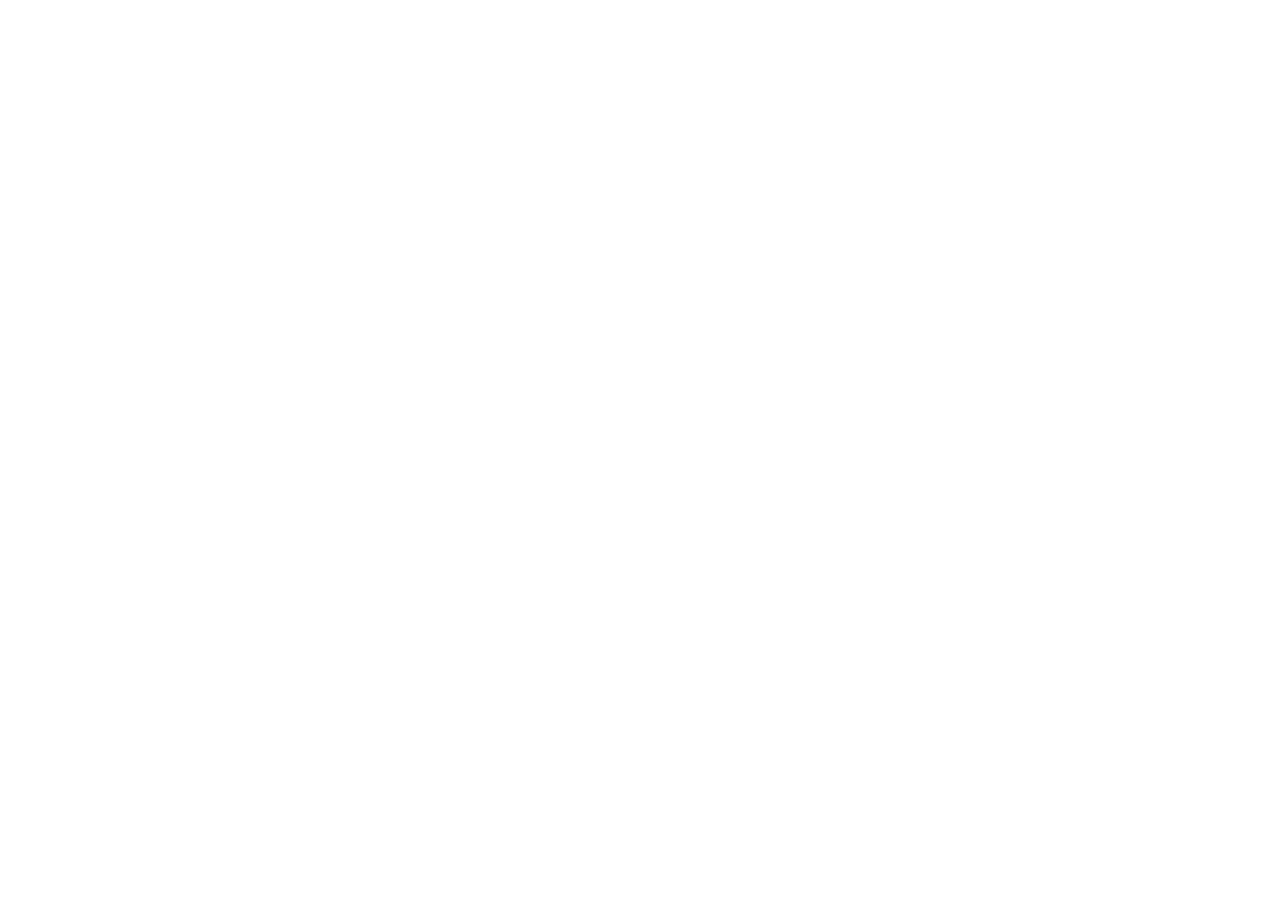
==== Index.html @ c5a4ea91 "Add files via upload" ====
<!DOCTYPE html>
<html lang="en">
<head>
    <meta charset="UTF-8">
    <meta name="viewport" content="width=device-width, initial-scale=1.0">
    <title>Therapist Schedule</title>
</head>
<body>

    <!-- Your HTML content goes here -->

    <!-- Link to your JavaScript file -->
    <script src="/js/schedulingAlgorithm.js"></script>
</body>
</html>
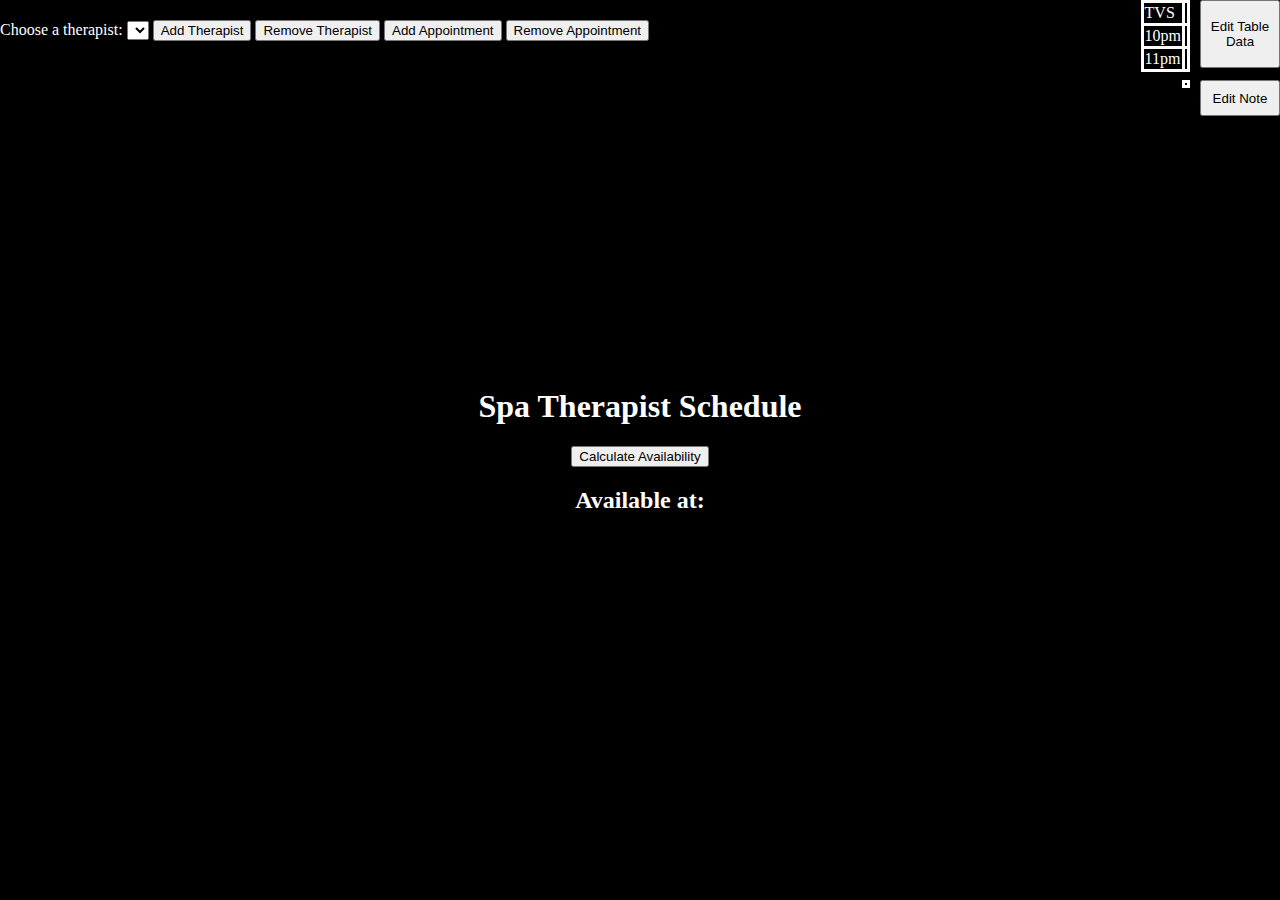
==== commit 21b5f6c0: "Add files via upload" ====
--- a/Index.html
+++ b/Index.html
@@ -1,15 +1,227 @@
 <!DOCTYPE html>
-<html lang="en">
+<html>
 <head>
-    <meta charset="UTF-8">
-    <meta name="viewport" content="width=device-width, initial-scale=1.0">
-    <title>Therapist Schedule</title>
+    <title>Spa Therapist Schedule</title>
+    <style>
+        body {
+            background-color: black;
+            color: white;
+            display: flex;
+            flex-direction: column;
+            align-items: center;
+            justify-content: center;
+            height: 100vh;
+            margin: 0;
+			top: 30px;
+        }
+        #availability {
+            text-align: center;
+        }
+        #therapistControls {
+            position: absolute;
+            top: 20px;
+            left: 0;
+        }
+        #myTable {
+            position: absolute;
+			top: 0px;
+            right: 90px;
+        }
+        table, th, td {
+            border: 3px solid white;
+            border-collapse: collapse;
+        }
+		#newTable {
+            position: absolute;
+			top: 80px;
+            right: 90px;
+        }
+        table, th, td {
+            border: 3px solid white;
+            border-collapse: collapse;
+        }
+        #editNoteButton {
+            position: absolute;
+            top: 80px;
+            right: 0px; /* adjust this value as needed */
+			height: 4vh;
+			width: 80px;
+        }
+    </style>
 </head>
 <body>
-
-    <!-- Your HTML content goes here -->
-
-    <!-- Link to your JavaScript file -->
-    <script src="/js/schedulingAlgorithm.js"></script>
+    <h1>Spa Therapist Schedule</h1>
+    <div id="therapistControls">
+        <label for="therapist">Choose a therapist:</label>
+        <select id="therapist"></select>
+        <button onclick="addTherapist()">Add Therapist</button>
+        <button onclick="removeTherapist()">Remove Therapist</button>
+        <button onclick="addAppointment()">Add Appointment</button>
+        <button onclick="removeAppointment()">Remove Appointment</button>
+    </div>
+    <button onclick="calculateAvailability()">Calculate Availability</button>
+    <h2>Available at:</h2>
+    <div id="availability"></div>
+
+    <table id="myTable">
+    <tr>
+        <td>TVS</td>
+        <td id="1"></td>
+    </tr>
+    <tr>
+        <td>10pm</td>
+        <td id="2"></td>
+    </tr>
+    <tr>
+        <td>11pm</td>
+        <td id="3"></td>
+    </tr>
+</table>
+
+	<table id="newTable">
+    <tr>
+        <td id="newNote"></td>
+    </tr>
+</table>
+    <button style="position: absolute; top: 0; right: 0; height: 7.6vh; width: 80px;" onclick="editTableData()">Edit Table Data</button>
+
+    <textarea id="noteInput" style="display:none;"></textarea>
+    <button id="editNoteButton" onclick="showNoteInput('note1')">Edit Note</button>
+
+    <script>
+        // Define working hours
+        var start = 9; // 9 AM
+        var end = 23; // 11 PM
+
+        // Load appointments from localStorage
+        var appointments = JSON.parse(localStorage.getItem('appointments')) || {};
+
+        function addTherapist() {
+            var therapistName = prompt("Enter the name of the new therapist:");
+            if (therapistName && !appointments[therapistName]) {
+                appointments[therapistName] = [];
+                saveAppointments();
+                updateTherapistDropdown();
+            } else {
+                alert("Invalid name or therapist already exists.");
+            }
+        }
+
+        function removeTherapist() {
+            var therapistName = document.getElementById('therapist').value;
+            delete appointments[therapistName];
+            saveAppointments();
+            updateTherapistDropdown();
+        }
+
+        function addAppointment() {
+            var therapistName = document.getElementById('therapist').value;
+            var appointmentTime = prompt("Enter the time of the new appointment:");
+            if (appointmentTime) {
+                appointments[therapistName].push(appointmentTime);
+                saveAppointments();
+            } else {
+                alert("Invalid time.");
+            }
+        }
+
+        function removeAppointment() {
+            var therapistName = document.getElementById('therapist').value;
+            var appointmentTime = prompt("Enter the time of the appointment to remove:");
+            if (appointmentTime) {
+                var index = appointments[therapistName].indexOf(appointmentTime);
+                if (index > -1) {
+                    appointments[therapistName].splice(index, 1);
+                    saveAppointments();
+                } else {
+                    alert("Appointment not found.");
+                }
+            } else {
+                alert("Invalid time.");
+            }
+        }
+
+        function calculateAvailability() {
+            // Get selected therapist
+            var therapistName = document.getElementById('therapist').value;
+
+            // Calculate availability
+            var availability = document.getElementById('availability');
+            availability.innerHTML = '';
+            for (var current = start; current + 1 <= end; current++) {
+                if (!appointments[therapistName].some(a => a >= current && a < current + 1)) {
+                    availability.innerHTML += current + ':00<br>';
+                }
+            }
+        }
+
+        function editTableData() {
+            var rowId = prompt("Enter the id of the row to edit (1, 2, 3):");
+            if (rowId) {
+                var rowData = prompt("Enter the new data for the row:");
+                var cell = document.getElementById(rowId);
+                cell.innerText = rowData;
+                // Save the updated data and attributes to localStorage
+                var cellData = {
+                    text: rowData,
+                    rowspan: cell.getAttribute('rowspan'),
+                    colspan: cell.getAttribute('colspan')
+                };
+                localStorage.setItem(rowId, JSON.stringify(cellData));
+            } else {
+                alert("Invalid row id.");
+            }
+        }
+
+        function loadTableData() {
+            for (var i = 1; i <= 3; i++) {
+                var cellData = JSON.parse(localStorage.getItem(i.toString()));
+                if (cellData) {
+                    var cell = document.getElementById(i.toString());
+                    cell.innerText = cellData.text;
+                    cell.setAttribute('rowspan', cellData.rowspan);
+                    cell.setAttribute('colspan', cellData.colspan);
+                }
+            }
+        }
+
+        // Initialize dropdown and load table data
+        updateTherapistDropdown();
+        loadTableData();
+
+        function showNoteInput(noteId) {
+    var noteInput = document.getElementById('noteInput');
+    noteInput.style.display = 'block'; // Show the textarea
+    noteInput.value = document.getElementById('newNote').innerText; // Pre-fill with current note
+    noteInput.onblur = function() {
+        editNote('newNote', noteInput.value); // When the textarea loses focus, update the note
+        noteInput.style.display = 'none'; // Hide the textarea again
+    };
+}
+
+		function editNote(noteId, noteData) {
+    var noteCell = document.getElementById('newNote');
+    noteCell.innerText = noteData;
+    noteCell.style.whiteSpace = 'pre-wrap';
+}
+
+        function saveAppointments() {
+            localStorage.setItem('appointments', JSON.stringify(appointments));
+        }
+
+        function updateTherapistDropdown() {
+            var dropdown = document.getElementById('therapist');
+            dropdown.innerHTML = '';
+            for (var therapistName in appointments) {
+                var option = document.createElement('option');
+                option.text = therapistName;
+                option.value = therapistName;
+                dropdown.add(option);
+            }
+        }
+
+        // Initialize dropdown
+        updateTherapistDropdown();
+    </script>
 </body>
 </html>
